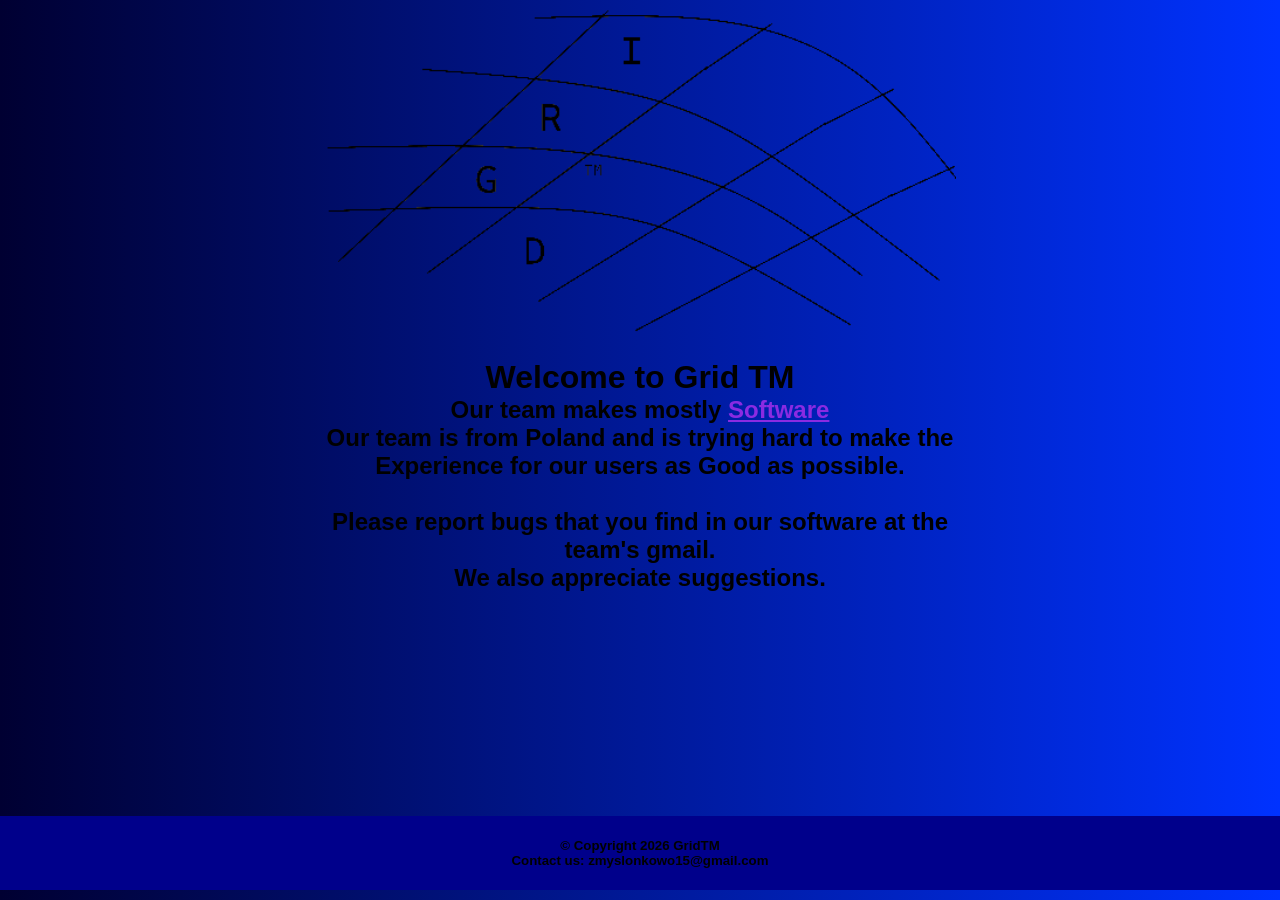
==== index.html @ 12d2cb47 "Add files via upload" ====
<!DOCTYPE html>
<html lang="en">
<head>
    <meta charset="UTF-8">
    <meta name="viewport" content="width=device-width, initial-scale=1.0">
    <title>GridTM</title>
    <link rel="stylesheet" href="style.css">
</head>
<body>
    <img src="GridTM.png" alt="GridTM" class="center">
    <h1 class="center">Welcome to Grid TM</h1>
    <h2 class="center">Our team makes mostly 
    <a href="software.html">Software</a>
    <br>
    Our team is from Poland and is trying hard to make the Experience for our users as Good as possible.<br><br>
    Please report bugs that you find in our software at the team's gmail.<br>
    We also appreciate suggestions.
    </h2>
    <div class="stick">
    <h5>© Copyright 2026 GridTM<br>
        Contact us: zmyslonkowo15@gmail.com</h5>
    </div>
    <br>
    <br>
    <br>
    <br>
    <br>
</body>
</html>
---- style.css ----
html{
    background-image: linear-gradient(to right, rgb(0,0,50), rgb(0,50,255));
}
body {
    font-family: Arial, sans-serif;
}
a{
    color:  blueviolet;
} a:hover{
    color: darkmagenta;
}
button{
    border: none;
    padding: 0%;
}
button a{
    border: 4px solid blue;
    padding: 15px;
    padding-right: 25px;
    padding-left: 25px;
    background-color: darkcyan;
    display: inline-block;
}
.right{
    display: flex;
    justify-content: flex-end;
}

hr{
    border: none;
    height: 2px;
    background-color: darkcyan;
    width: 100%;
}
.stick {
    position: fixed;
    bottom: 10px;
    left: 0;
    width: 100%;
    text-align: center;
    background-color: darkblue;
}
.dbg{
    background-color: darkblue;
}
.center{
    text-align: center;
    display: block;
    margin: auto;
    width: 50%;
}
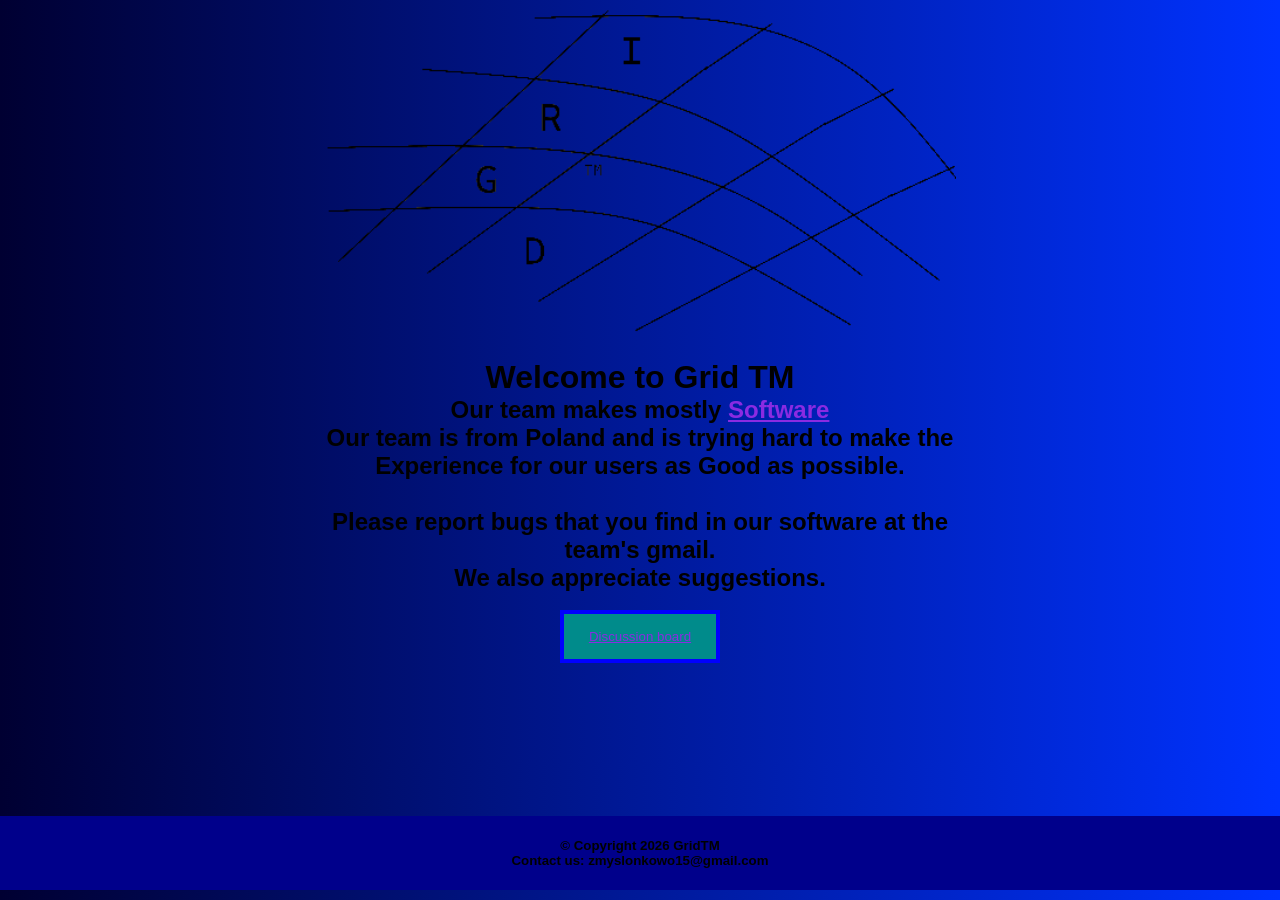
==== commit 4db9fdd0: "Add files via upload" ====
--- a/index.html
+++ b/index.html
@@ -16,6 +16,12 @@
     Please report bugs that you find in our software at the team's gmail.<br>
     We also appreciate suggestions.
     </h2>
+    <br>
+    <div class="center">
+    <button>
+        <a href="http://discuss.grid.info.pl">Discussion board</a>
+    </button>
+    </div>
     <div class="stick">
     <h5>© Copyright 2026 GridTM<br>
         Contact us: zmyslonkowo15@gmail.com</h5>
--- a/style.css
+++ b/style.css
@@ -25,6 +25,13 @@
     display: flex;
     justify-content: flex-end;
 }
+.githubref{
+    background-color: black;
+    color: white;
+    padding: 15px;
+} .githubref h3{
+    font-family: sans-serif; 
+}
 
 hr{
     border: none;
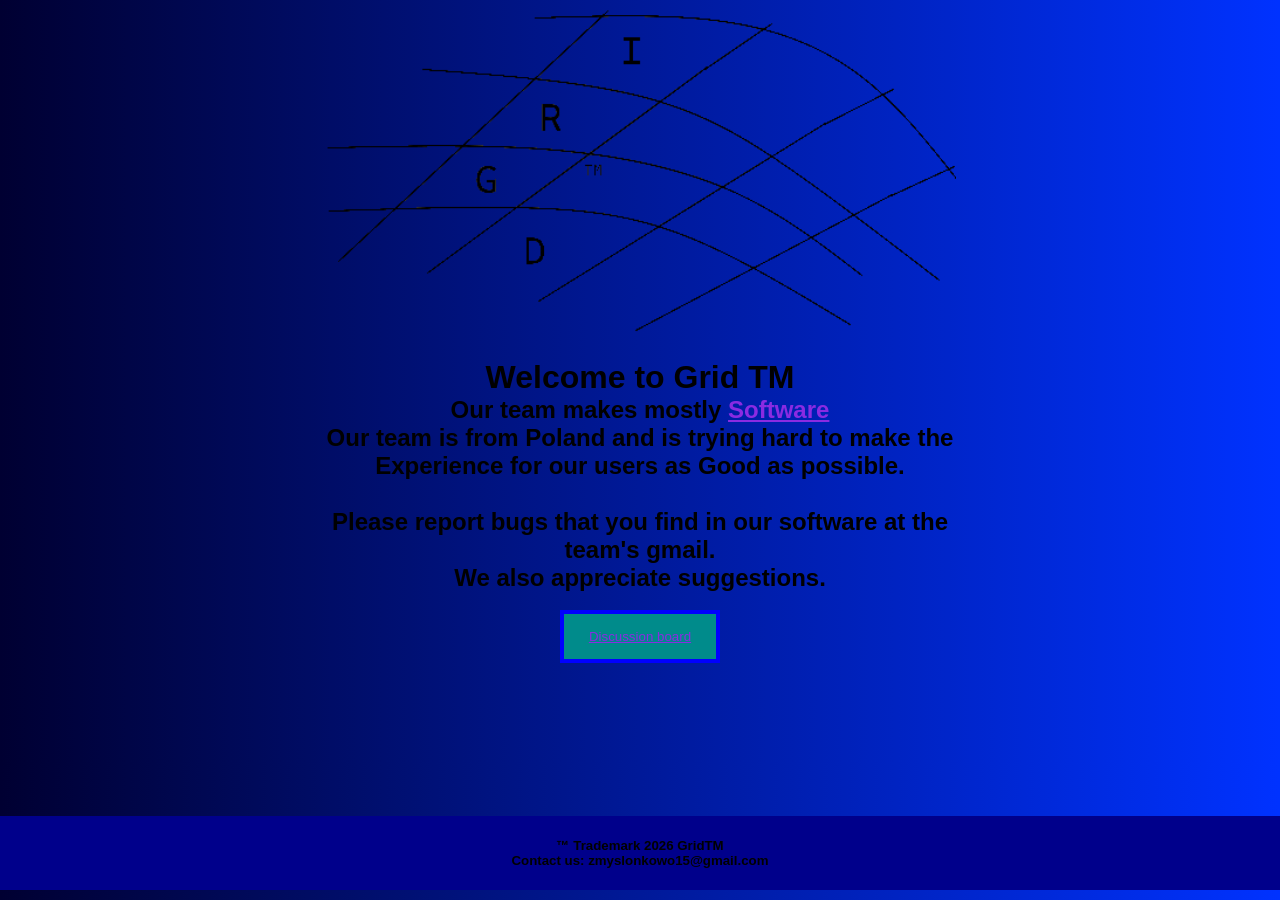
==== commit 15261beb: "Trademark" ====
--- a/index.html
+++ b/index.html
@@ -23,7 +23,7 @@
     </button>
     </div>
     <div class="stick">
-    <h5>© Copyright 2026 GridTM<br>
+    <h5>™ Trademark 2026 GridTM<br>
         Contact us: zmyslonkowo15@gmail.com</h5>
     </div>
     <br>
@@ -32,4 +32,4 @@
     <br>
     <br>
 </body>
-</html>+</html>
